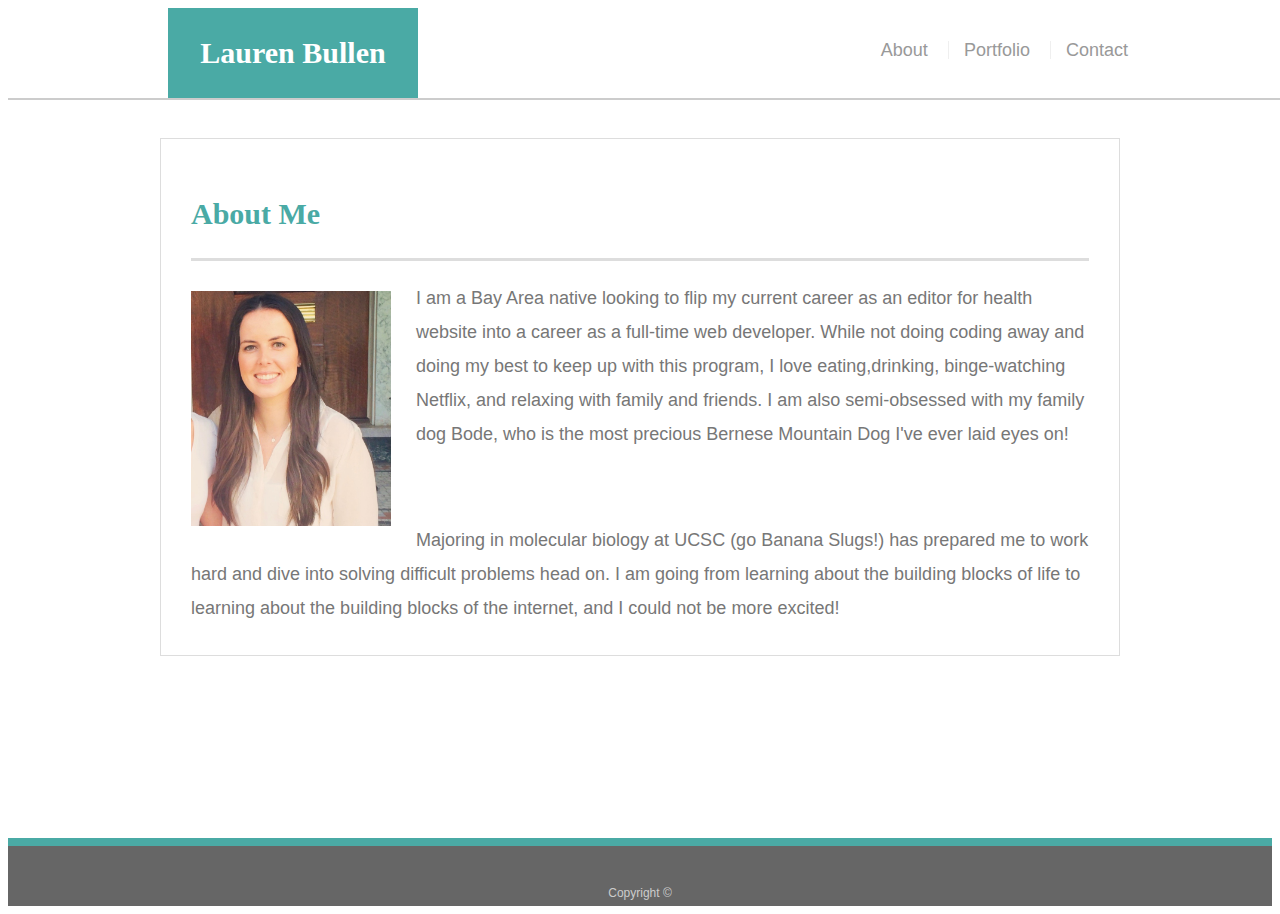
==== index.html @ 05fde0d2 "Docs using solution code" ====
<!doctype html>
<html lang="en-us">

<head>
  <meta charset="UTF-8">
  <title>About | Lauren Bullen</title>
  <link rel="stylesheet" type="text/css" href="assets/style.css">
</head>

<body>

  <header id="masthead">
    <div class="container">
      <a href="index.html" id="logo">Lauren Bullen</a>
      <nav>
        <a href="index.html">About</a>
        <a href="portfolio.html">Portfolio</a>
        <a href="contact.html">Contact</a>
      </nav>
    </div>
  </header>

  <div id="main-container" class="container">
    <section class="main-section">
      <h1>About Me</h1>

      <img src="assets/images/pic.jpeg" class="auth-image" alt="Lauren Bullen">

      <p>I am a Bay Area native looking to flip my current career as an editor for health website into a career as a        full-time web developer. While not doing coding away and doing my best to keep up with this program, I love        eating,drinking, binge-watching Netflix, and relaxing with family and friends. I am also semi-obsessed with my     family dog Bode, who is the most precious Bernese Mountain Dog I've ever laid eyes on&#33;
      </p>
      <br>
      <p>Majoring in molecular biology at UCSC (go Banana Slugs&#33;) has prepared me to work hard and dive into solving    difficult problems head on. I am going from learning about the building blocks of life to learning about the       building blocks of the internet, and I could not be more excited&#33;
      </p> 

    </section>

  </div>

  <footer>
    <div class="container">
      Copyright &copy; 
    </div>
  </footer>
</body>

</html>
---- assets/style.css ----
body {
  font-family: Arial, "Helvetica Neue", Helvetica, sans-serif;
  font-size: 18px;
  line-height: 34px;
  color: #777777;
  background: url("../images/concrete_seamless.png");
}

* {
  box-sizing: border-box;
}

/* general */

.container {
  width: 100%;
  max-width: 960px;
  margin: 0 auto;
  clear: both;
}

h1,
h2,
h3,
p {
  margin-bottom: 20px;
}

p:last-child {
  margin-bottom: 0;
}

h1,
h2,
h3 {
  font-family: Georgia, Times, "Times New Roman", serif;
  font-weight: 700;
  color: #4aaaa5;
}

h1 {
  padding-bottom: 20px;
  font-size: 30px;
  line-height: 49px;
  border-bottom: 3px solid #dddddd;
}

h2,
h3 {
  font-size: 22px;
}

/* header */

#masthead {
  position: fixed;
  z-index: 99;
  width: 100%;
  margin: 0 0 30px;
  overflow: auto;
  color: #ffffff;
  background: #ffffff;
  border-bottom: 2px solid #cccccc;
}

#logo {
  float: left;
  width: 250px;
  height: 90px;
  font-family: Georgia, Times, "Times New Roman", serif;
  font-size: 30px;
  font-weight: 700;
  line-height: 90px;
  color: #ffffff;
  text-align: center;
  text-decoration: none;
  background: #4aaaa5;
}

nav {
  float: right;
  margin-top: 25px;
}

nav a {
  display: inline-block;
  padding-left: 15px;
  margin-left: 15px;
  line-height: 18px;
  color: #999;
  text-decoration: none;
  border-left: 1px solid #efefef;
}

nav a:first-child {
  border-left: 0 none;
}

/* footer */

footer {
  padding: 30px 0;
  clear: both;
  font-size: 12px;
  color: #ffffff;
  color: #cccccc;
  text-align: center;
  background: #666666;
  border-top: 8px solid #4aaaa5;
  height: 50px;
}

h3, h2 {
  padding-bottom: 20px;
  margin-bottom: 15px;
  line-height: 22px;
  border-bottom: 2px solid #eeeeee;
}

/* main */

#main-container {
  padding-top: 130px;
  min-height: calc(100vh - 70px);
}

.main-section {
  float: left;
  width: 100%;
  max-width: 960px;
  padding: 30px;
  margin: 0 0 40px;
  background: #ffffff;
  border: 1px solid #dddddd;
}

/* portfolio page */

.work {
  position: relative;
  float: left;
  width: 274px;
  margin: 20px 0 25px;
  overflow: auto;
}

.work:nth-child(even) {
  margin-right: 40px;
}

.work img {
  width: 100%;
  border: 0 none;
  opacity: 0.8;
}

.work h3 {
  position: absolute;
  bottom: 20px;
  width: 100%;
  padding: 15px;
  margin-bottom: 0;
  font-weight: 300;
  line-height: 30px;
  color: #ffffff;
  text-align: center;
  background: #4aaaa5;
  border-bottom: 0;
}

.auth-image {
  float: left;
  width: 200px;
  height: auto;
  margin-top: 10px;
  margin-right: 25px;
}

/* contact page */

#contact-form ul {
  margin-bottom: 20px;
}

#contact-form li {
  margin-bottom: 10px;
}

label,
input[type=text],
input[type=email],
textarea {
  display: block;
  width: 100%;
}

input[type=text],
input[type=email],
textarea {
  height: 35px;
  padding: 0 10px;
  font-size: 14px;
  border: 1px solid #dddddd;
}

textarea {
  height: 200px;
}

input[type=submit] {
  padding: 10px 30px;
  font-size: 18px;
  color: #ffffff;
  cursor: pointer;
  background: #4aaaa5;
  border: 0 none;
}


@media screen and (max-width: 980px ) {

	.main-section {
	  width: 60%;
	}
	#masthead {
	 width: 100%;
	}
	#logo {
	width: 100%;
  	}
}  
  
@media screen and (max-width: 768px) {
	
	.main-section {
	  width: 100%;
	}
	  #masthead {
	 width: 100%;
	}
	 #logo {
	width: 100%;
	}
} 
  
  @media screen and (max-width: 640) {
	
	.main-section {
	  width: 100%;
	}
	  #masthead {
	  width: 100%;
	}
	  #logo {
	  width: 100%;
	}
}
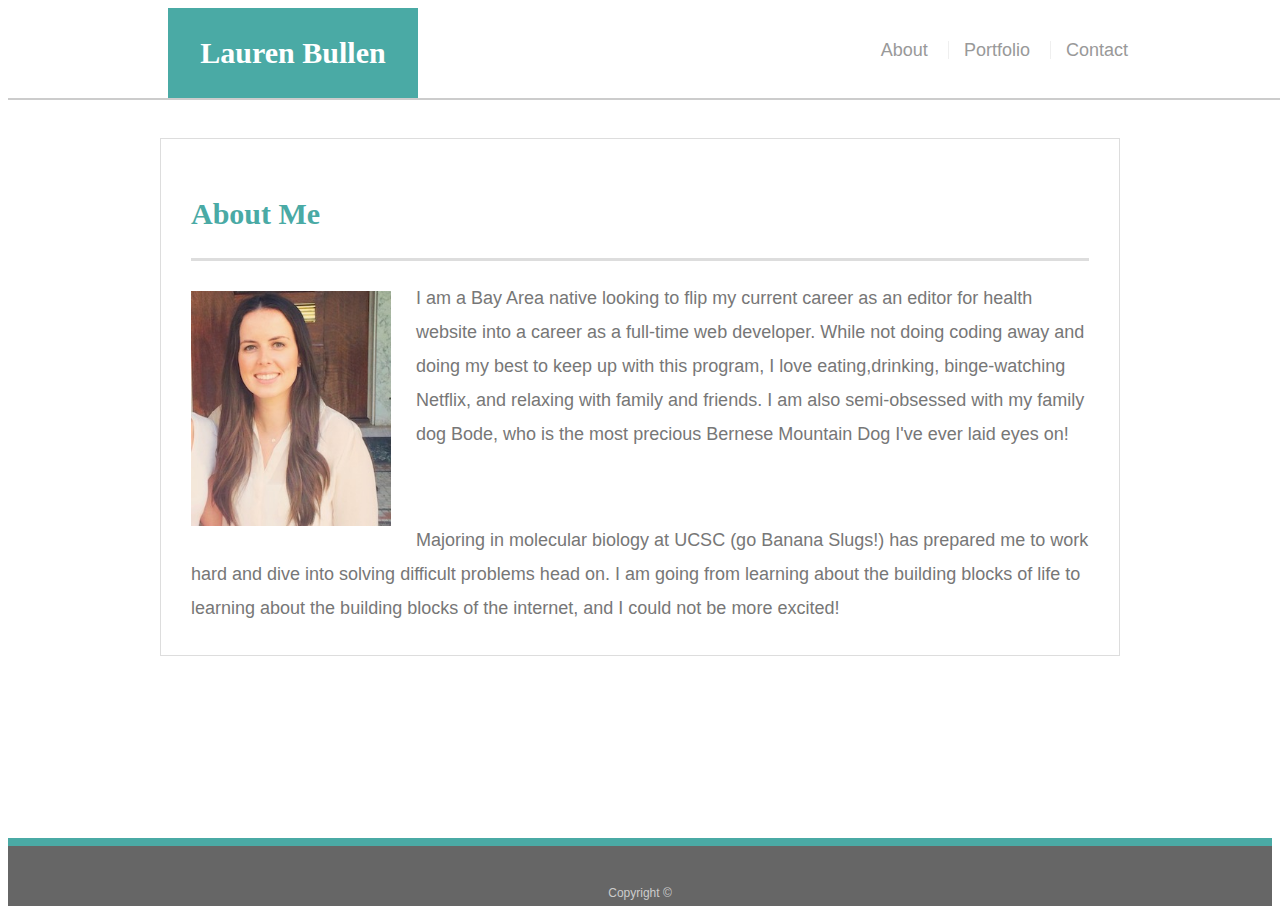
==== commit 7a719a27: "final docs" ====
--- a/index.html
+++ b/index.html
@@ -7,7 +7,7 @@
   <link rel="stylesheet" type="text/css" href="assets/style.css">
 </head>
 
-<body>
+<body class="wrapper">
 
   <header id="masthead">
     <div class="container">
@@ -21,7 +21,7 @@
   </header>
 
   <div id="main-container" class="container">
-    <section class="main-section">
+    <section class="main-section container">
       <h1>About Me</h1>
 
       <img src="assets/images/pic.jpeg" class="auth-image" alt="Lauren Bullen">
--- a/assets/style.css
+++ b/assets/style.css
@@ -219,39 +219,87 @@
 
 @media screen and (max-width: 980px ) {
 
-	.main-section {
-	  width: 60%;
+  .wrapper {
+    width: 980px;
+  }
+  .main-section {
+    width: 95%;
+  }
+
+
+	.container {
+	  width: 95%;
 	}
-	#masthead {
-	 width: 100%;
-	}
+	/* #masthead {
+	 width: auto;
+	} */
 	#logo {
-	width: 100%;
-  	}
+	width: 33%;
+  }
+  nav {
+    width: 40%;
+  }
+    
 }  
   
 @media screen and (max-width: 768px) {
+
+  .wrapper {
+    width: 768px;
+  }
+ 
+  
+  #logo {
+   width: 100%;
+  }
+
+  nav {
+    width: 100%;
+  }
 	
-	.main-section {
-	  width: 100%;
+	.container {
+    width: 95%;
+    align-content: center;
+  }
+  .main-section {
+    width: 95%;
+  }
+	
 	}
-	  #masthead {
-	 width: 100%;
-	}
-	 #logo {
-	width: 100%;
-	}
-} 
+
   
   @media screen and (max-width: 640) {
+
+   .wrapper {
+      width: 95%;
+   }
 	
-	.main-section {
+	 .container {
+    width: 95%;
+    align-content: center;
+   }
+   .main-section {
+    width: 95%;
+  }
+	 /* #masthead {
 	  width: 100%;
-	}
-	  #masthead {
-	  width: 100%;
-	}
+   } */
+   nav {
+     width: 100%;
+     float:left;
+     text-align: center;
+     align-content: center;
+   }
+    
 	  #logo {
-	  width: 100%;
-	}
+    width: 100%;
+    
+  }
+  .auth-image {
+    width: 50%;
+  }
+  .work {
+    width: 100%
+  }
+
 }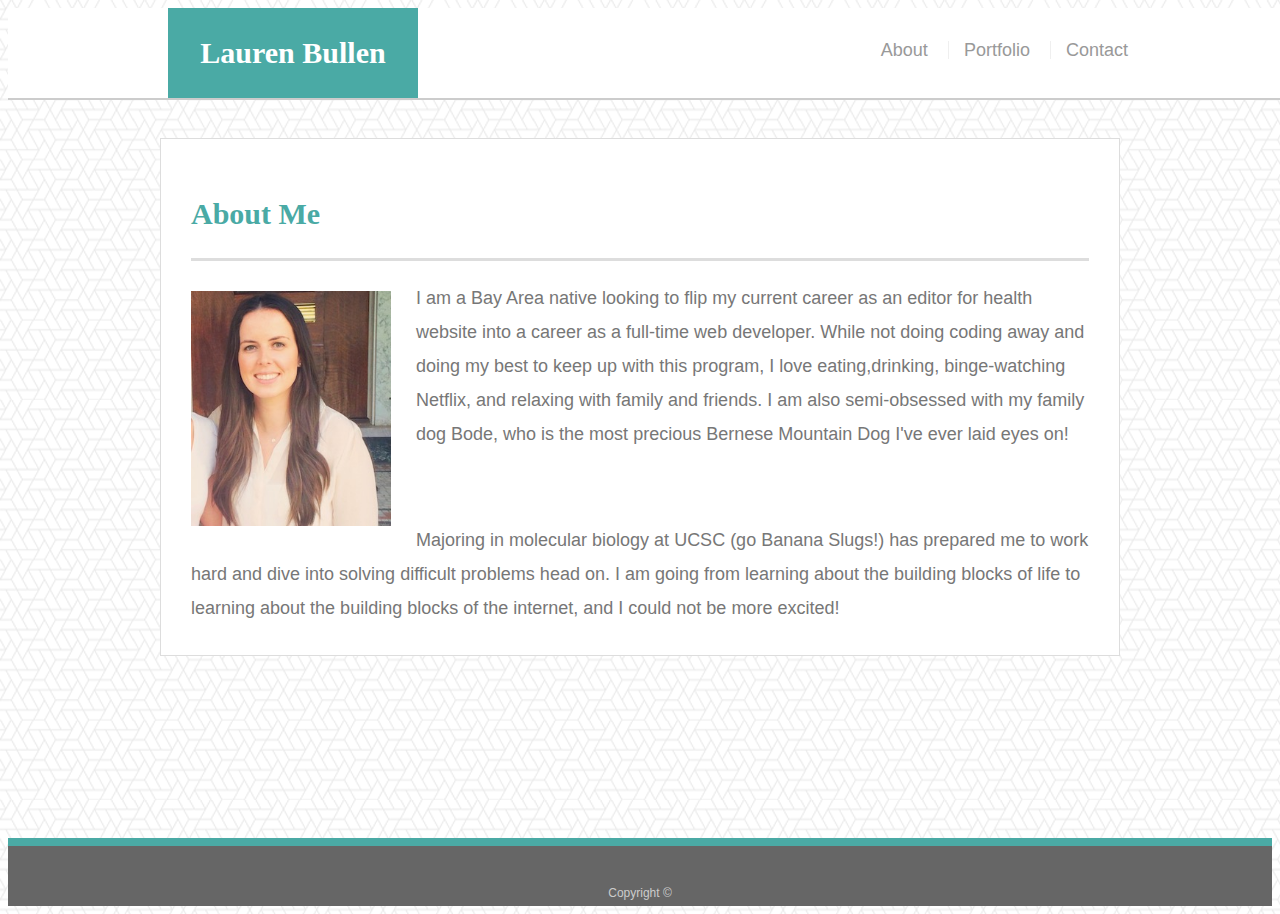
==== commit 0c3c35f3: "removed portfolio items" ====
--- a/index.html
+++ b/index.html
@@ -7,7 +7,7 @@
   <link rel="stylesheet" type="text/css" href="assets/style.css">
 </head>
 
-<body class="wrapper">
+<body class="wrapper" background="assets/images/what-the-hex.png">
 
   <header id="masthead">
     <div class="container">
--- a/assets/style.css
+++ b/assets/style.css
@@ -3,8 +3,9 @@
   font-size: 18px;
   line-height: 34px;
   color: #777777;
-  background: url("../images/concrete_seamless.png");
-}
+  /* background: url("../images/concrete_seamless.png"); */
+}
+
 
 * {
   box-sizing: border-box;
